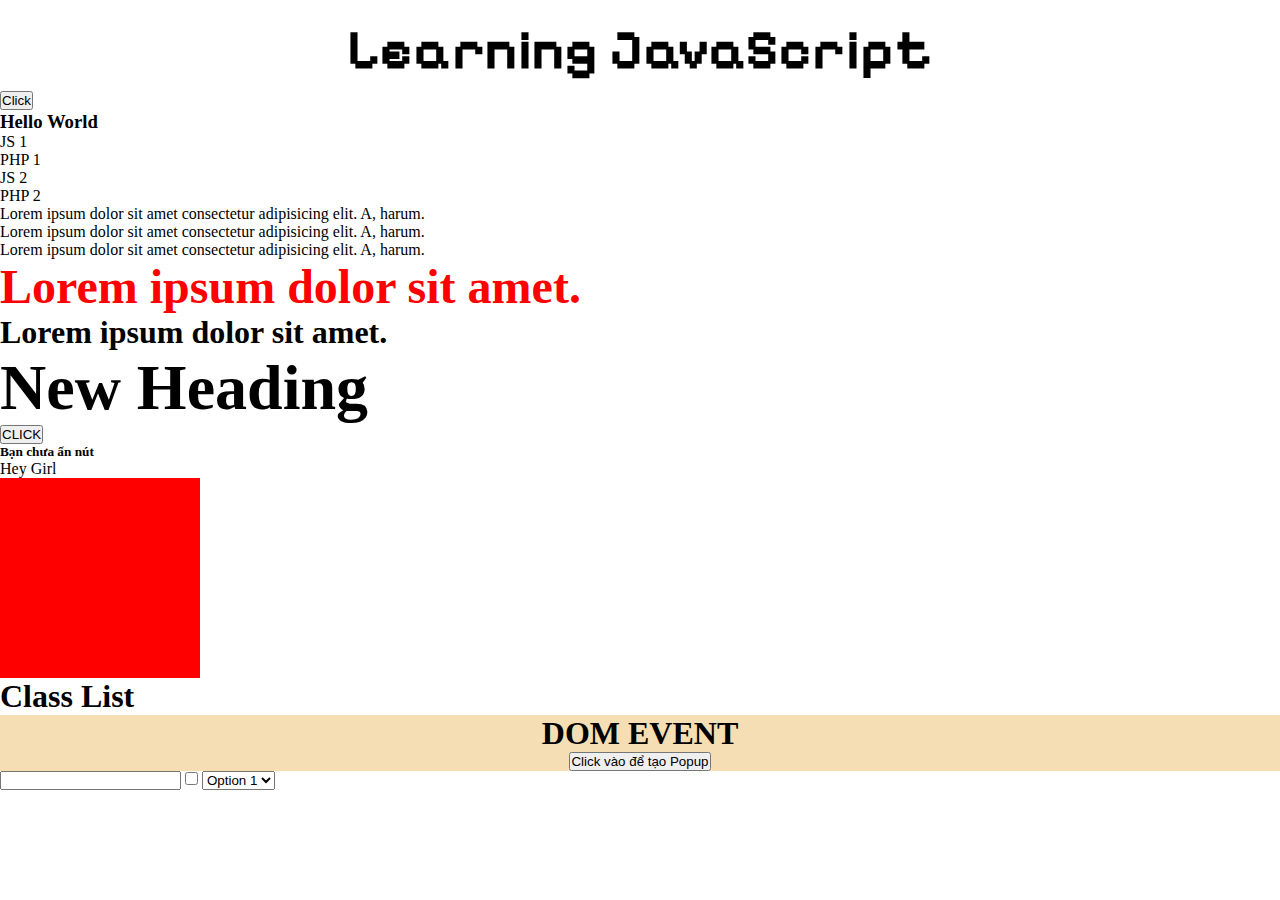
==== index.html @ 542729b0 "Dom Event" ====
<!doctype html>
<html lang="en">

<head>
    <title>Học JavaScript</title>
    <!-- Required meta tags -->
    <meta charset="utf-8">
    <meta name="viewport" content="width=device-width, initial-scale=1, shrink-to-fit=no">

    <!-- Bootstrap CSS v5.2.1 -->
    <link href="https://cdn.jsdelivr.net/npm/bootstrap@5.2.1/dist/css/bootstrap.min.css" rel="stylesheet"
        integrity="sha384-iYQeCzEYFbKjA/T2uDLTpkwGzCiq6soy8tYaI1GyVh/UjpbCx/TYkiZhlZB6+fzT" crossorigin="anonymous">
    <link rel="stylesheet" href="./style.css">
    <link rel="preconnect" href="https://fonts.googleapis.com">
    <link rel="preconnect" href="https://fonts.gstatic.com" crossorigin>
    <link href="https://fonts.googleapis.com/css2?family=Pixelify+Sans&display=swap" rel="stylesheet">
    <link rel="icon" href="https://cdn-icons-png.flaticon.com/512/5968/5968292.png">

</head>

<body>
    <header>
        <!-- place navbar here -->
        <h1 class="title">Learning JavaScript</h1>
    </header>
    <main>
        <div class="element-dom">
            <h2 id="dom">
                <button class="button-test">Click</button>
            </h2>

            <h3 class="class-test">Hello World</h3>

            <div class="box1">
                <ul>
                    <li>JS 1</li>
                    <li>PHP 1</li>
                </ul>
            </div>
            <div class="box2">
                <ul>
                    <li>JS 2</li>
                    <li>PHP 2</li>
                </ul>
            </div>


            <form action="" id="form1">Lorem ipsum dolor sit amet consectetur adipisicing elit. A, harum.</form>

            <form action="" id="form2">Lorem ipsum dolor sit amet consectetur adipisicing elit. A, harum.</form>

            <form action="" id="form3">Lorem ipsum dolor sit amet consectetur adipisicing elit. A, harum.</form>

        </div>

        <div class="attribute-dom">
            <h1 class="dom-attribute">Lorem ipsum dolor sit amet.
            </h1>
            <h1 class="dom-attribute">Lorem ipsum dolor sit amet.</h1>
        </div>


        <div class="text-inner">
            <h1 class="text-innerdom">Lorem, ipsum dolor.</h1>
        </div>

        <button id="myButton">CLICK</button>
        <h5 class="changebutton">Bạn chưa ấn nút</h5>


        <p class="highlightp">Hey Girl</p>

        <div class="box"></div>


        <div class="classlisttest">
            <h1>Class List</h1>
        </div>


        <div class="dom-event" style="width: 100%;background-color: wheat;text-align: center;">
            <h1>DOM EVENT</h1>
            <button>Click vào để tạo Popup</button>
        </div>


        <div class="dom-event1">
            <input type="text">
            <input type="checkbox">


            <select name="" id="">
                <option value="1">Option 1</option>
                <option value="2">Option 2</option>
                <option value="3">Option 3</option>
            </select>
        </div>






    </main>
    <footer>
        <!-- place footer here -->
    </footer>



    <script src="./JS/Dom_JS.js"></script>
    <script src="./JS/Dom_Event.js"></script>
    <script src="./JS/lesson_1.js"></script>
    <script src="./JS/lesson_2.js"></script>
    <script src="./JS/lesson_3.js"></script>
    <script src="./JS/lesson_4.js"></script>
    <script src="./JS/lesson_5.js"></script>
    <script src="./JS/lesson_6.js"></script>


    <!-- Bootstrap JavaScript Libraries -->
    <script src="https://cdn.jsdelivr.net/npm/@popperjs/core@2.11.6/dist/umd/popper.min.js"
        integrity="sha384-oBqDVmMz9ATKxIep9tiCxS/Z9fNfEXiDAYTujMAeBAsjFuCZSmKbSSUnQlmh/jp3" crossorigin="anonymous">
        </script>

    <script src="https://cdn.jsdelivr.net/npm/bootstrap@5.2.1/dist/js/bootstrap.min.js"
        integrity="sha384-7VPbUDkoPSGFnVtYi0QogXtr74QeVeeIs99Qfg5YCF+TidwNdjvaKZX19NZ/e6oz" crossorigin="anonymous">
        </script>
</body>

</html>
---- style.css ----
* {
  margin: 0;
  padding: 0;
  box-sizing: border-box;
}

/*➖♦️♣️🐧♂️♌❄️✨💎♦️♥️🔔🎧💊
////🧧🧧🧧🧧🧧🧧🧧🧧🧧🧧🧧🧧🧧🧧🧧🧧🧧🧧🧧🧧🧧🧧🧧🧧🧧🧧🧧🧧🧧🧧🧧 Chia nội dung
////🧩🧩🧩🧩🧩🧩🧩🧩🧩🧩🧩🧩🧩🧩🧩🧩🧩🧩🧩🧩🧩🧩🧩🧩🧩🧩🧩🧩🧩🧩🧩 Chia Content trong nội dung
////📀📀📀📀📀📀📀📀📀📀📀📀📀📀📀📀📀📀📀📀📀📀📀📀📀📀📀📀📀📀📀
////♾️♾️♾️♾️♾️♾️♾️♾️♾️♾️♾️♾️♾️♾️♾️♾️♾️♾️♾️♾️♾️♾️♾️♾️♾️♾️♾️♾️♾️♾️♾️
//✖️✖️🔘🔘✖️✖️🔘🔘✖️✖️🔘🔘✖️✖️🔘🔘✖️✖️🔘🔘✖️✖️🔘🔘✖️✖️🔘🔘✖️✖️🔘🔘
*/
* {
  margin: 0;
  padding: 0;
  box-sizing: border-box;
}
.red {
  color: red;
}

.tran-manghinh {
  width: 100vh;
  height: 100vh;
  background-color: black;
}

header {
  font-family: "Pixelify Sans", sans-serif;
}

.title {
  display: flex;
  justify-content: space-around;
  margin: auto;
  margin-top: 1rem;
  font-size: 3.5rem;
  padding: 0 1rem;
  background: transparent;
}
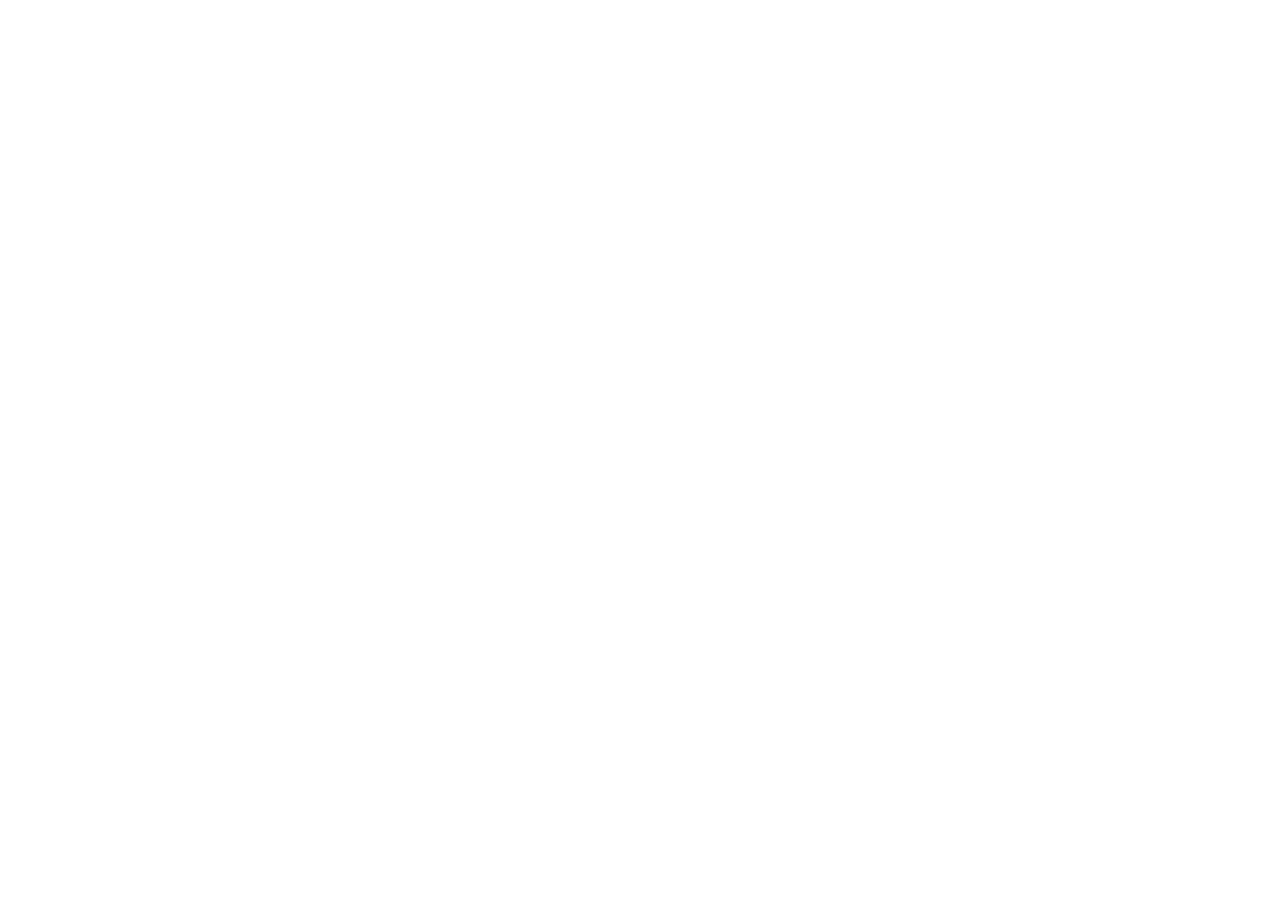
==== commit dee31218: "Main" ====
--- a/index.html
+++ b/index.html
@@ -2,130 +2,47 @@
 <html lang="en">
 
 <head>
-    <title>Học JavaScript</title>
+    <title>Học Javascript</title>
     <!-- Required meta tags -->
-    <meta charset="utf-8">
-    <meta name="viewport" content="width=device-width, initial-scale=1, shrink-to-fit=no">
+    <meta charset="utf-8" />
+    <meta name="viewport" content="width=device-width, initial-scale=1, shrink-to-fit=no" />
 
     <!-- Bootstrap CSS v5.2.1 -->
-    <link href="https://cdn.jsdelivr.net/npm/bootstrap@5.2.1/dist/css/bootstrap.min.css" rel="stylesheet"
-        integrity="sha384-iYQeCzEYFbKjA/T2uDLTpkwGzCiq6soy8tYaI1GyVh/UjpbCx/TYkiZhlZB6+fzT" crossorigin="anonymous">
-    <link rel="stylesheet" href="./style.css">
-    <link rel="preconnect" href="https://fonts.googleapis.com">
-    <link rel="preconnect" href="https://fonts.gstatic.com" crossorigin>
-    <link href="https://fonts.googleapis.com/css2?family=Pixelify+Sans&display=swap" rel="stylesheet">
-    <link rel="icon" href="https://cdn-icons-png.flaticon.com/512/5968/5968292.png">
-
+    <link href="https://cdn.jsdelivr.net/npm/bootstrap@5.3.2/dist/css/bootstrap.min.css" rel="stylesheet"
+        integrity="sha384-T3c6CoIi6uLrA9TneNEoa7RxnatzjcDSCmG1MXxSR1GAsXEV/Dwwykc2MPK8M2HN" crossorigin="anonymous" />
 </head>
 
 <body>
     <header>
         <!-- place navbar here -->
-        <h1 class="title">Learning JavaScript</h1>
+        <div>
+            <h1 class="khai-bao-bien"></h1>
+        </div>
     </header>
-    <main>
-        <div class="element-dom">
-            <h2 id="dom">
-                <button class="button-test">Click</button>
-            </h2>
-
-            <h3 class="class-test">Hello World</h3>
-
-            <div class="box1">
-                <ul>
-                    <li>JS 1</li>
-                    <li>PHP 1</li>
-                </ul>
-            </div>
-            <div class="box2">
-                <ul>
-                    <li>JS 2</li>
-                    <li>PHP 2</li>
-                </ul>
-            </div>
-
-
-            <form action="" id="form1">Lorem ipsum dolor sit amet consectetur adipisicing elit. A, harum.</form>
-
-            <form action="" id="form2">Lorem ipsum dolor sit amet consectetur adipisicing elit. A, harum.</form>
-
-            <form action="" id="form3">Lorem ipsum dolor sit amet consectetur adipisicing elit. A, harum.</form>
-
-        </div>
-
-        <div class="attribute-dom">
-            <h1 class="dom-attribute">Lorem ipsum dolor sit amet.
-            </h1>
-            <h1 class="dom-attribute">Lorem ipsum dolor sit amet.</h1>
-        </div>
-
-
-        <div class="text-inner">
-            <h1 class="text-innerdom">Lorem, ipsum dolor.</h1>
-        </div>
-
-        <button id="myButton">CLICK</button>
-        <h5 class="changebutton">Bạn chưa ấn nút</h5>
-
-
-        <p class="highlightp">Hey Girl</p>
-
-        <div class="box"></div>
-
-
-        <div class="classlisttest">
-            <h1>Class List</h1>
-        </div>
-
-
-        <div class="dom-event" style="width: 100%;background-color: wheat;text-align: center;">
-            <h1>DOM EVENT</h1>
-            <button>Click vào để tạo Popup</button>
-        </div>
-
-
-        <div class="dom-event1">
-            <input type="text">
-            <input type="checkbox">
-
-
-            <select name="" id="">
-                <option value="1">Option 1</option>
-                <option value="2">Option 2</option>
-                <option value="3">Option 3</option>
-            </select>
-        </div>
+    <main></main>
+    <footer>
+        <!-- place footer here -->
+    </footer>
 
 
 
 
 
 
-    </main>
-    <footer>
-        <!-- place footer here -->
-    </footer>
 
 
 
-    <script src="./JS/Dom_JS.js"></script>
-    <script src="./JS/Dom_Event.js"></script>
+
     <script src="./JS/lesson_1.js"></script>
-    <script src="./JS/lesson_2.js"></script>
-    <script src="./JS/lesson_3.js"></script>
-    <script src="./JS/lesson_4.js"></script>
-    <script src="./JS/lesson_5.js"></script>
-    <script src="./JS/lesson_6.js"></script>
-
 
     <!-- Bootstrap JavaScript Libraries -->
-    <script src="https://cdn.jsdelivr.net/npm/@popperjs/core@2.11.6/dist/umd/popper.min.js"
-        integrity="sha384-oBqDVmMz9ATKxIep9tiCxS/Z9fNfEXiDAYTujMAeBAsjFuCZSmKbSSUnQlmh/jp3" crossorigin="anonymous">
-        </script>
+    <script src="https://cdn.jsdelivr.net/npm/@popperjs/core@2.11.8/dist/umd/popper.min.js"
+        integrity="sha384-I7E8VVD/ismYTF4hNIPjVp/Zjvgyol6VFvRkX/vR+Vc4jQkC+hVqc2pM8ODewa9r"
+        crossorigin="anonymous"></script>
 
-    <script src="https://cdn.jsdelivr.net/npm/bootstrap@5.2.1/dist/js/bootstrap.min.js"
-        integrity="sha384-7VPbUDkoPSGFnVtYi0QogXtr74QeVeeIs99Qfg5YCF+TidwNdjvaKZX19NZ/e6oz" crossorigin="anonymous">
-        </script>
+    <script src="https://cdn.jsdelivr.net/npm/bootstrap@5.3.2/dist/js/bootstrap.min.js"
+        integrity="sha384-BBtl+eGJRgqQAUMxJ7pMwbEyER4l1g+O15P+16Ep7Q9Q+zqX6gSbd85u4mG4QzX+"
+        crossorigin="anonymous"></script>
 </body>
 
 </html>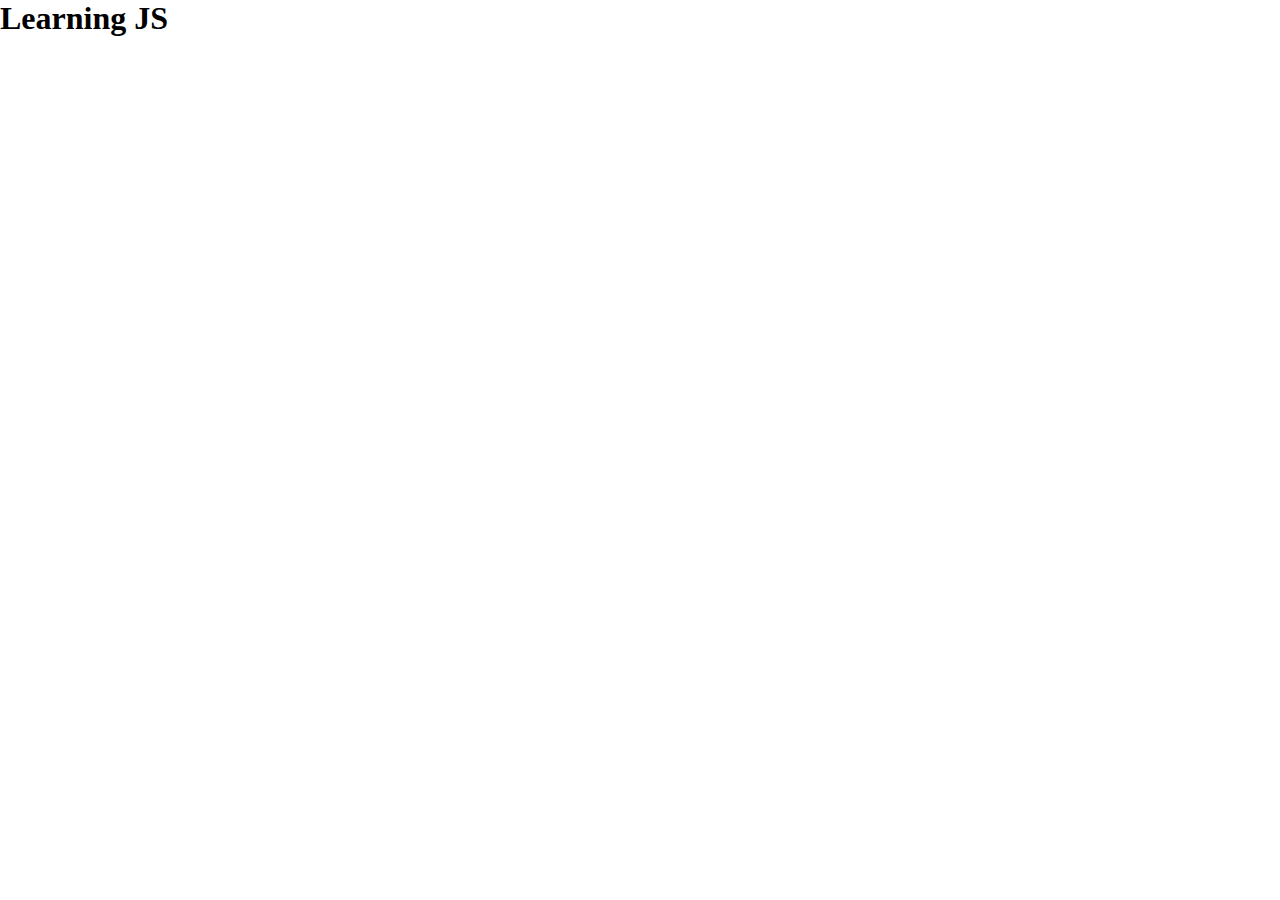
==== commit d024f8d7: "callback" ====
--- a/index.html
+++ b/index.html
@@ -10,13 +10,16 @@
     <!-- Bootstrap CSS v5.2.1 -->
     <link href="https://cdn.jsdelivr.net/npm/bootstrap@5.3.2/dist/css/bootstrap.min.css" rel="stylesheet"
         integrity="sha384-T3c6CoIi6uLrA9TneNEoa7RxnatzjcDSCmG1MXxSR1GAsXEV/Dwwykc2MPK8M2HN" crossorigin="anonymous" />
+    <link rel="stylesheet" href="./style.css">
 </head>
 
 <body>
     <header>
         <!-- place navbar here -->
-        <div>
-            <h1 class="khai-bao-bien"></h1>
+        <div class="heading">
+            <h1 class="heading-title">Learning JS</h1>
+
+
         </div>
     </header>
     <main></main>
--- a/style.css
+++ b/style.css
@@ -0,0 +1,11 @@
+* {
+  margin: 0;
+  padding: 0;
+  box-sizing: border-box;
+}
+/* body {
+  background: linear-gradient(to bottom right, #33ccff 0%, #ff99cc 100%);
+  background-repeat: no-repeat;
+  max-width: max-content;
+  height: 100vh;
+} */
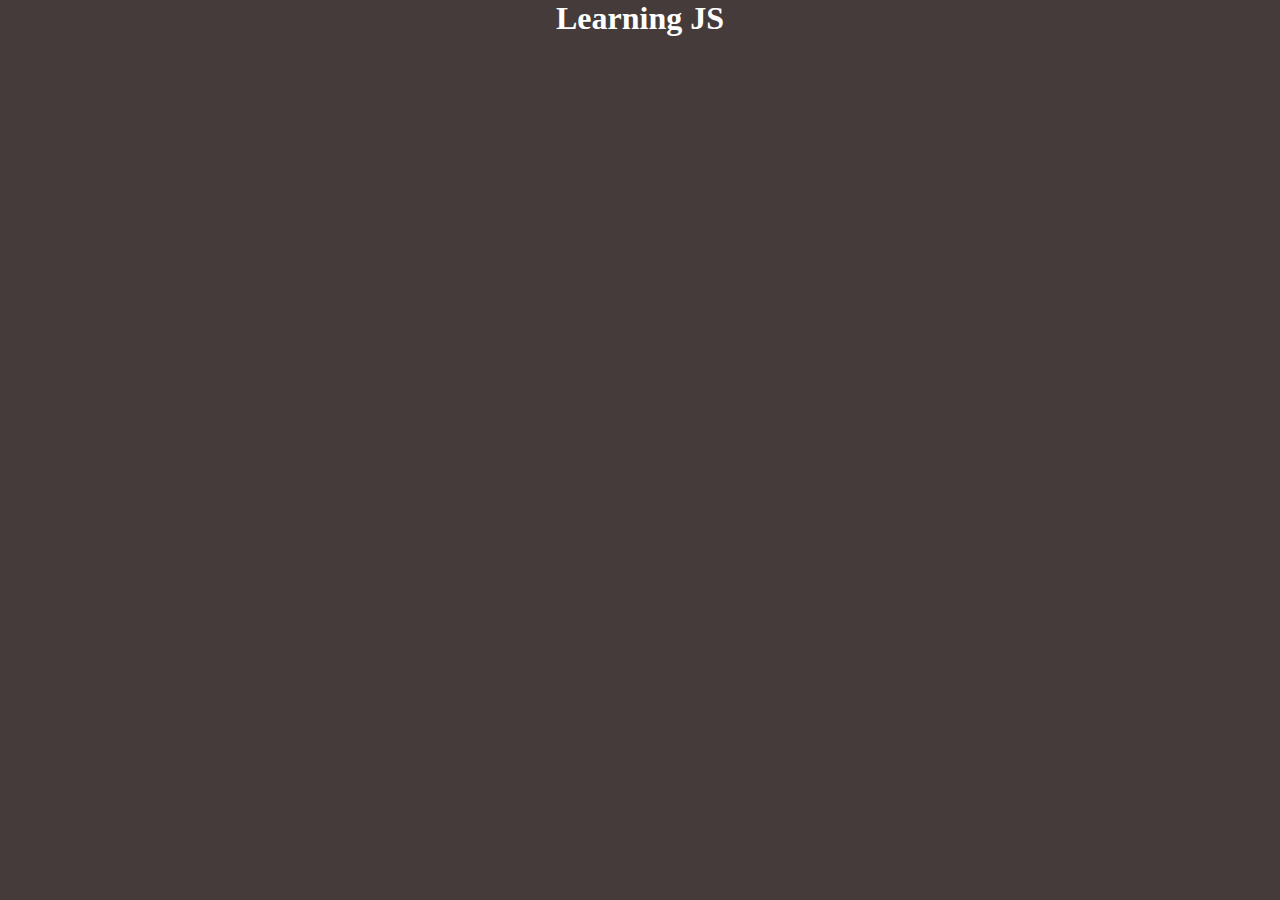
==== commit 16174734: "callback" ====
--- a/index.html
+++ b/index.html
@@ -15,12 +15,7 @@
 
 <body>
     <header>
-        <!-- place navbar here -->
-        <div class="heading">
-            <h1 class="heading-title">Learning JS</h1>
-
-
-        </div>
+        <h1 style="color: white; align-items: center;text-align: center;">Learning JS</h1>
     </header>
     <main></main>
     <footer>
@@ -36,7 +31,7 @@
 
 
 
-    <script src="./JS/lesson_1.js"></script>
+    <script src=" ./JS/lesson_1.js"></script>
 
     <!-- Bootstrap JavaScript Libraries -->
     <script src="https://cdn.jsdelivr.net/npm/@popperjs/core@2.11.8/dist/umd/popper.min.js"
--- a/style.css
+++ b/style.css
@@ -3,9 +3,6 @@
   padding: 0;
   box-sizing: border-box;
 }
-/* body {
-  background: linear-gradient(to bottom right, #33ccff 0%, #ff99cc 100%);
-  background-repeat: no-repeat;
-  max-width: max-content;
-  height: 100vh;
-} */
+body {
+  background-color: #453b3b;
+}
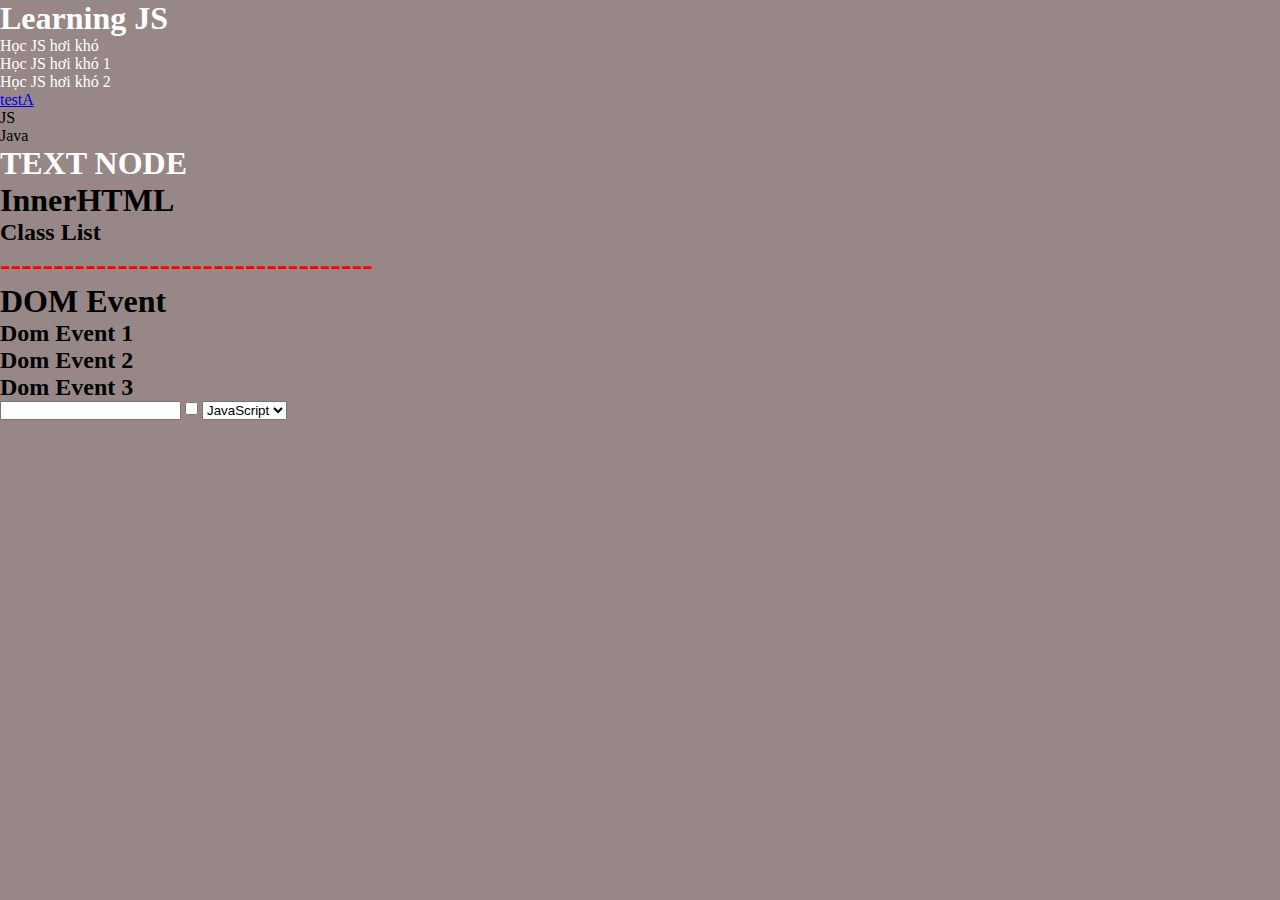
==== commit 44ab6a55: "Dom Event" ====
--- a/index.html
+++ b/index.html
@@ -15,9 +15,89 @@
 
 <body>
     <header>
-        <h1 style="color: white; align-items: center;text-align: center;">Learning JS</h1>
+
     </header>
-    <main></main>
+
+    <main>
+        <div class="dom-js container">
+            <h1 style="color: white" id="heading">Learning JS</h1>
+
+
+            <p class="headingp" style="color: white;">Học JS hơi khó</p>
+            <p class="headingp" style="color: white;">Học JS hơi khó 1</p>
+
+
+            <div class="box-heading">
+                <p class="headingp1" style="color: white;">Học JS hơi khó 2</p>
+            </div>
+
+
+            <form action="" id="testform1"></form>
+            <form action="" id="testform2"></form>
+
+
+
+            <a href="https://www.youtube.com/" class="test-a" name="youtube">testA</a>
+
+
+
+            <div class="box-1">
+                <ul>
+                    <li>JS</li>
+                    <li>Java</li>
+                </ul>
+            </div>
+
+
+            <h1 class="text-node" style="color: white;">TEXT NODE</h1>
+
+            <div class="box-inner box-inner-toggle">
+                <h1>InnerHTML</h1>
+                <h2>Class List</h2>
+            </div>
+        </div>
+
+
+
+        <h1 class="color-red">-----------------------------------</h1>
+
+
+
+        <div class="dom-event">
+            <h1 onclick="console.log(this.innerText)">DOM Event</h1>
+            <h2 class="dom-events">Dom Event 1</h2>
+            <h2 class="dom-events">Dom Event 2</h2>
+            <h2 class="dom-events">Dom Event 3</h2>
+
+
+
+
+            <div>
+                <input type="text">
+                <input type="checkbox">
+                <select name="" id="">
+                    <option value="value 1">JavaScript</option>
+                    <option value="value 2">PHP</option>
+                    <option value="value 3">Java</option>
+                </select>
+            </div>
+
+
+
+
+
+
+
+
+        </div>
+
+
+
+
+
+
+
+    </main>
     <footer>
         <!-- place footer here -->
     </footer>
@@ -32,6 +112,8 @@
 
 
     <script src=" ./JS/lesson_1.js"></script>
+    <script src="./JS/Dom_JS.js"></script>
+    <script src="./JS/Dom_Event.js"></script>
 
     <!-- Bootstrap JavaScript Libraries -->
     <script src="https://cdn.jsdelivr.net/npm/@popperjs/core@2.11.8/dist/umd/popper.min.js"
--- a/style.css
+++ b/style.css
@@ -4,5 +4,13 @@
   box-sizing: border-box;
 }
 body {
-  background-color: #453b3b;
+  background-color: #978787;
 }
+
+/*  DOM  */
+.color-red {
+  color: red;
+}
+.color-blue {
+  color: blue;
+}
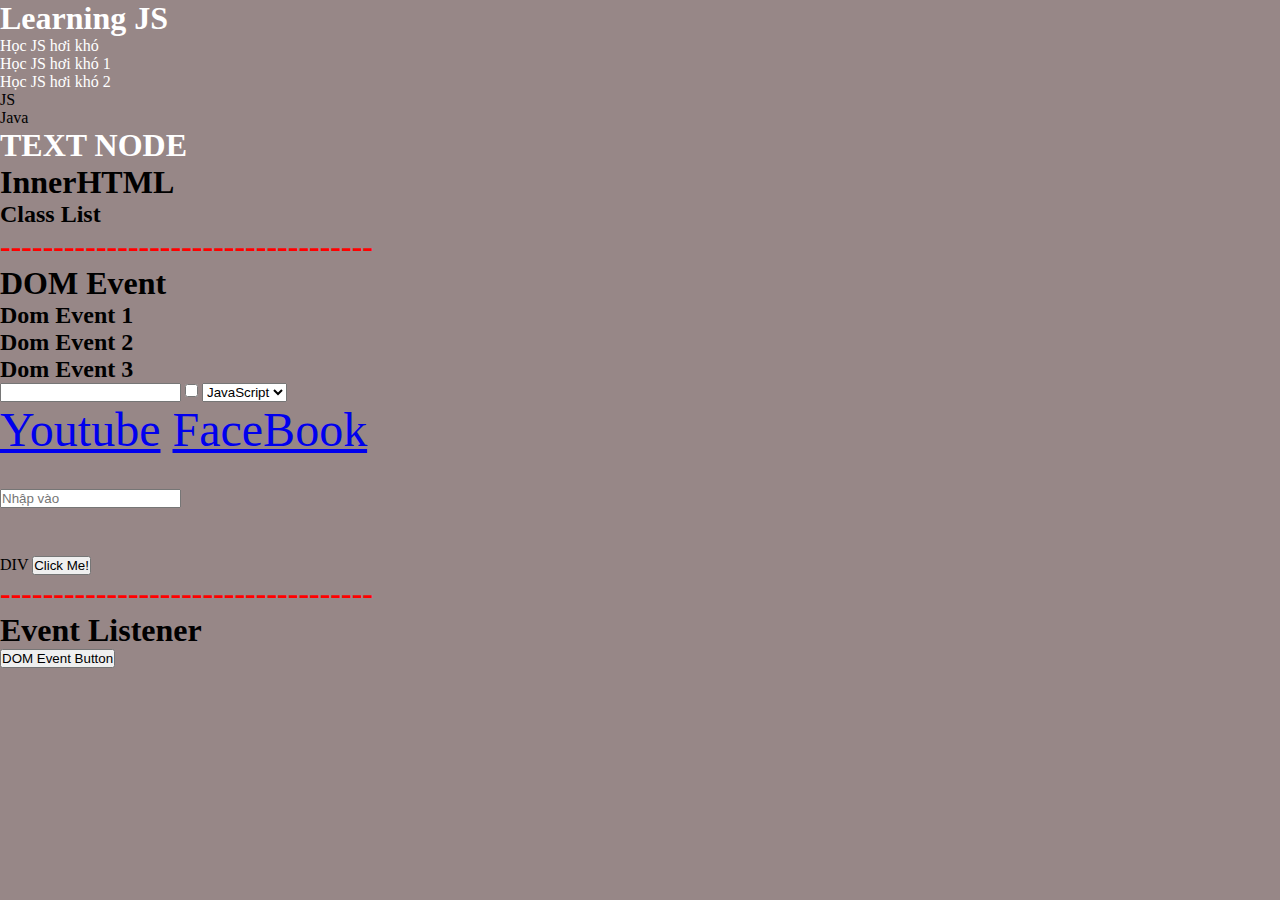
==== commit 7b3abbfb: "Dom" ====
--- a/index.html
+++ b/index.html
@@ -37,8 +37,6 @@
 
 
 
-            <a href="https://www.youtube.com/" class="test-a" name="youtube">testA</a>
-
 
 
             <div class="box-1">
@@ -63,7 +61,7 @@
 
 
 
-        <div class="dom-event">
+        <div class="dom-event container">
             <h1 onclick="console.log(this.innerText)">DOM Event</h1>
             <h2 class="dom-events">Dom Event 1</h2>
             <h2 class="dom-events">Dom Event 2</h2>
@@ -83,13 +81,43 @@
             </div>
 
 
+            <div class="container" style="font-size: 3rem;">
+                <a href="https://www.youtube.com/" class="test-a" name="youtube">Youtube</a>
+                <a href="https://www.facebook.com/" class="test-a">FaceBook</a>
+            </div>
 
 
 
+            <div style="padding-top: 2rem; padding-bottom: 3rem;">
+                <input placeholder="Nhập vào" type="text">
+                <ul class="ul-domre">
+                    <li>JS</li>
+                    <li>PHP</li>
+                    <li>Golang</li>
+                </ul>
+
+            </div>
+
+            <div class="h1-burble-e">DIV
+                <button class="button-burble-e">Click Me!</button>
+            </div>
+        </div>
+
+
+        <h1 class="color-red">-----------------------------------</h1>
+
+
+
+        <div class="container">
+            <h1 class="h1-dom-e">Event Listener</h1>
+
+            <button id="btn-event">DOM Event Button</button>
 
 
 
         </div>
+
+
 
 
 
@@ -113,7 +141,7 @@
 
     <script src=" ./JS/lesson_1.js"></script>
     <script src="./JS/Dom_JS.js"></script>
-    <script src="./JS/Dom_Event.js"></script>
+    <script src="./JS/Event-Listener.js"></script>
 
     <!-- Bootstrap JavaScript Libraries -->
     <script src="https://cdn.jsdelivr.net/npm/@popperjs/core@2.11.8/dist/umd/popper.min.js"
--- a/style.css
+++ b/style.css
@@ -14,3 +14,10 @@
 .color-blue {
   color: blue;
 }
+
+.ul-domre {
+  display: none;
+}
+input:focus ~ .ul-domre {
+  display: block;
+}
